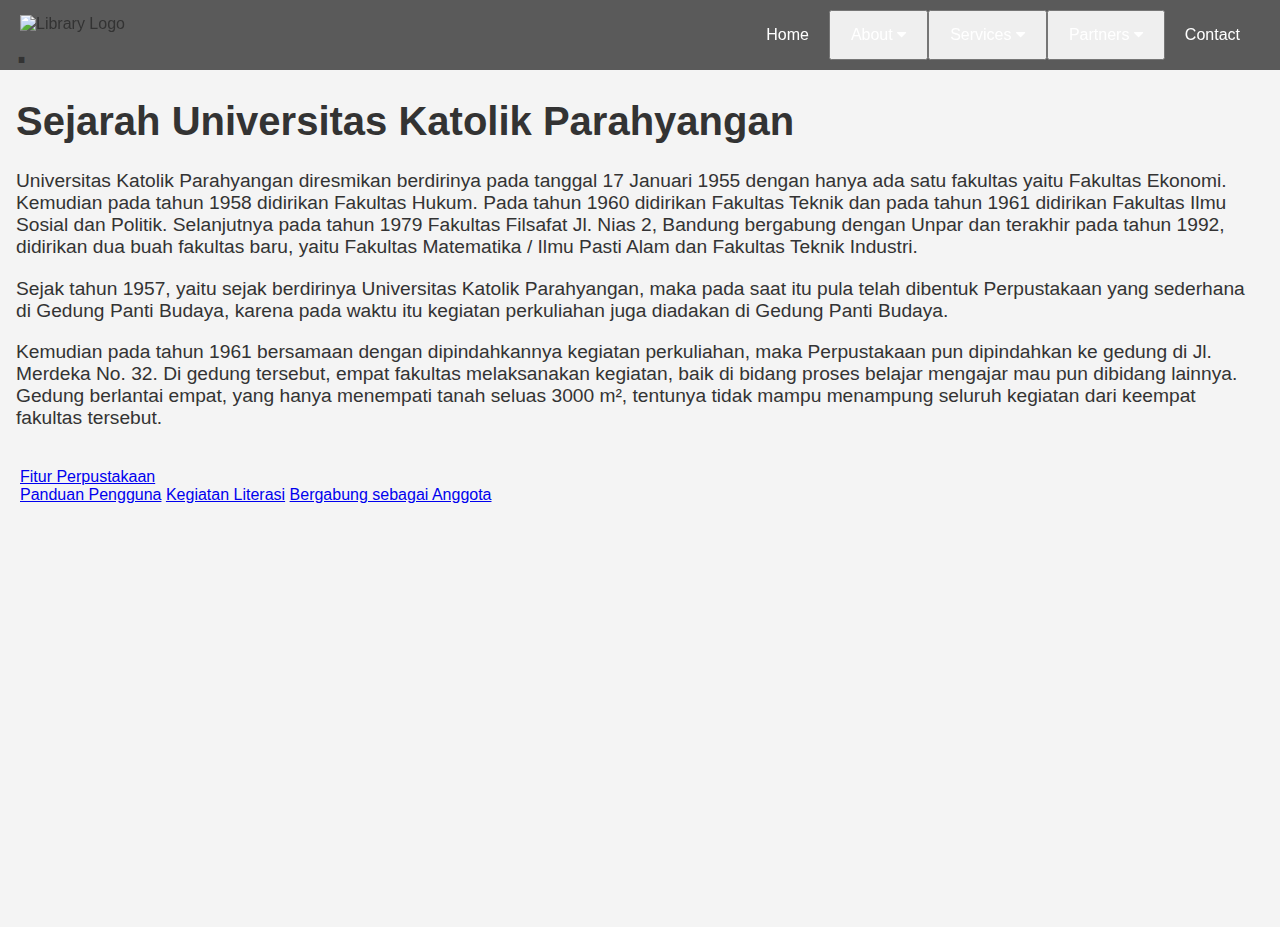
==== index.html @ 8d10e7a2 "Update index.html" ====
<!DOCTYPE html>
<html lang="id">
<head>
    <meta charset="UTF-8">
    <meta name="viewport" content="width=device-width, initial-scale=1.0">
    <title>Navbar Perpustakaan</title>
    
    <!-- Link to FontAwesome icons -->
    <link rel="stylesheet" href="https://cdnjs.cloudflare.com/ajax/libs/font-awesome/4.7.0/css/font-awesome.min.css">
    
    <style>
        body {
            font-family: Arial, sans-serif;
            margin: 0;
            background-color: #f4f4f4;
            color: #333;
            height: 100vh;
            background-image: url('https://img.freepik.com/free-vector/copy-space-bokeh-spring-lights-background_52683-55649.jpg');
            background-size: cover;
            background-position: center;
            background-repeat: no-repeat;
        }

        .navbar {
            display: flex;
            justify-content: space-between;
            align-items: center;
            background-color: rgba(51, 51, 51, 0.8); /* Slight transparency */
            padding: 10px 20px;
            position: fixed;
            top: 0;
            left: 0;
            width: 100%;
            z-index: 100;
            box-sizing: border-box;
        }

        .navbar img {
            height: 40px;
        }

        .navbar-menu {
            display: flex;
            align-items: center;
        }

        .navbar a, .subnavbtn {
            color: white;
            padding: 14px 20px;
            text-decoration: none;
            font-size: 16px;
            display: inline-block;
            text-align: center;
            cursor: pointer;
        }

        .navbar a:hover, .subnavbtn:hover {
            background-color: #575757;
        }

        .subnav {
            position: relative;
            display: inline-block;
        }

        .subnav-content {
            display: none;
            position: absolute;
            background-color: #333;
            min-width: 160px;
            z-index: 1;
            top: 100%;
            left: 0;
            box-shadow: 0px 8px 16px rgba(0, 0, 0, 0.2);
        }

        .subnav-content a {
            color: white;
            padding: 12px 16px;
            text-decoration: none;
            display: block;
        }

        .subnav-content a:hover {
            background-color: #575757;
        }

        .subnav:hover .subnav-content {
            display: block;
        }

        /* Responsive Navbar: Mobile and Small Screens */
        @media screen and (max-width: 768px) {
            .navbar {
                flex-direction: column;
                align-items: flex-start;
            }

            .navbar-menu {
                flex-direction: column;
                width: 100%;
                margin-top: 10px;
                display: none;
            }

            .navbar a, .subnavbtn {
                width: 100%;
                text-align: left;
                padding: 12px 20px;
            }

            .navbar.active .navbar-menu {
                display: flex;
            }

            /* Hamburger Menu Icon */
            .hamburger {
                display: block;
                cursor: pointer;
                font-size: 30px;
                color: white;
            }

            .subnav-content {
                position: static;
                display: none;
                width: 100%;
            }

            .subnav:hover .subnav-content {
                display: block;
            }
        }

        /* Content Styling */
        .content {
            color: white;
            text-align: center;
            padding: 50px;
            background: rgba(0, 0, 0, 0.5);
            border-radius: 10px;
            max-width: 600px;
            margin: 0 auto;
            position: relative;
            top: 50%;
            transform: translateY(-50%);
        }

        h1 {
            font-size: 2.5em;
        }

        p {
            font-size: 1.2em;
        }
    </style>
</head>
<body>

<!-- Navbar -->
<div class="navbar">
    <!-- Logo -->
    <img src="https://library.unpar.ac.id/images/default/logo.png" alt="Library Logo">

    <!-- Menu items container -->
    <div class="navbar-menu">
        <!-- Menu links -->
        <a href="#home">Home</a>

        <!-- About Dropdown -->
        <div class="subnav">
            <button class="subnavbtn">About <i class="fa fa-caret-down"></i></button>
            <div class="subnav-content">
                <a href="#company">Company</a>
                <a href="#team">Team</a>
                <a href="#careers">Careers</a>
            </div>
        </div>

        <!-- Services Dropdown -->
        <div class="subnav">
            <button class="subnavbtn">Services <i class="fa fa-caret-down"></i></button>
            <div class="subnav-content">
                <a href="modul1.html">Bring</a>
                <a href="#deliver">Deliver</a>
                <a href="#package">Package</a>
                <a href="#express">Express</a>
            </div>
        </div>

        <!-- Partners Dropdown -->
        <div class="subnav">
            <button class="subnavbtn">Partners <i class="fa fa-caret-down"></i></button>
            <div class="subnav-content">
                <a href="modul1.html">modul 1</a>
                <a href="#link2">Link 2</a>
                <a href="#link3">Link 3</a>
                <a href="#link4">Link 4</a>
                <a href="modul5.html">modul 5</a>
                <a href="modul6.html">modul 6</a>
                <a href="#link7">Link 7</a>
                <a href="modul2.html">Link 8</a>
            </div>
        </div>

        <!-- Contact Link -->
        <a href="#contact">Contact</a>
    </div>
</div>
</body>
</html>








<html lang="id">
<!-- Page Content -->
<div style="padding:0 16px">
    <h1>.</h1>
     <h1>Sejarah Universitas Katolik Parahyangan</h1>

    <p>Universitas Katolik Parahyangan diresmikan berdirinya pada tanggal 17 Januari 1955 dengan hanya ada satu fakultas yaitu Fakultas Ekonomi. Kemudian pada tahun 1958 didirikan Fakultas Hukum. Pada tahun 1960 didirikan Fakultas Teknik dan pada tahun 1961 didirikan Fakultas Ilmu Sosial dan Politik. Selanjutnya pada tahun 1979 Fakultas Filsafat Jl. Nias 2, Bandung bergabung dengan Unpar dan terakhir pada tahun 1992, didirikan dua buah fakultas baru, yaitu Fakultas Matematika / Ilmu Pasti Alam dan Fakultas Teknik Industri.</p>

    <p>Sejak tahun 1957, yaitu sejak berdirinya Universitas Katolik Parahyangan, maka pada saat itu pula telah dibentuk Perpustakaan yang sederhana di Gedung Panti Budaya, karena pada waktu itu kegiatan perkuliahan juga diadakan di Gedung Panti Budaya.</p>

    <p>Kemudian pada tahun 1961 bersamaan dengan dipindahkannya kegiatan perkuliahan, maka Perpustakaan pun dipindahkan ke gedung di Jl. Merdeka No. 32. Di gedung tersebut, empat fakultas melaksanakan kegiatan, baik di bidang proses belajar mengajar mau pun dibidang lainnya. Gedung berlantai empat, yang hanya menempati tanah seluas 3000 m², tentunya tidak mampu menampung seluruh kegiatan dari keempat fakultas tersebut.</p>
</div>

<!-- Bootstrap Dropdown for other library features -->
<div class="dropdown show" style="padding: 20px;">
    <a class="btn btn-secondary dropdown-toggle" href="#" role="button" id="dropdownMenuLink" data-toggle="dropdown" aria-haspopup="true" aria-expanded="false">
        Fitur Perpustakaan
    </a>
    <div class="dropdown-menu" aria-labelledby="dropdownMenuLink">
        <a class="dropdown-item" href="#">Panduan Pengguna</a>
        <a class="dropdown-item" href="#">Kegiatan Literasi</a>
        <a class="dropdown-item" href="#">Bergabung sebagai Anggota</a>
    </div>
</div>

<!-- Bootstrap JS and dependencies -->
<script src="https://code.jquery.com/jquery-3.5.1.slim.min.js"></script>
<script src="https://cdn.jsdelivr.net/npm/@popperjs/core@2.9.2/dist/umd/popper.min.js"></script>
<script src="https://stackpath.bootstrapcdn.com/bootstrap/4.5.2/js/bootstrap.min.js"></script>

</body>
</html>
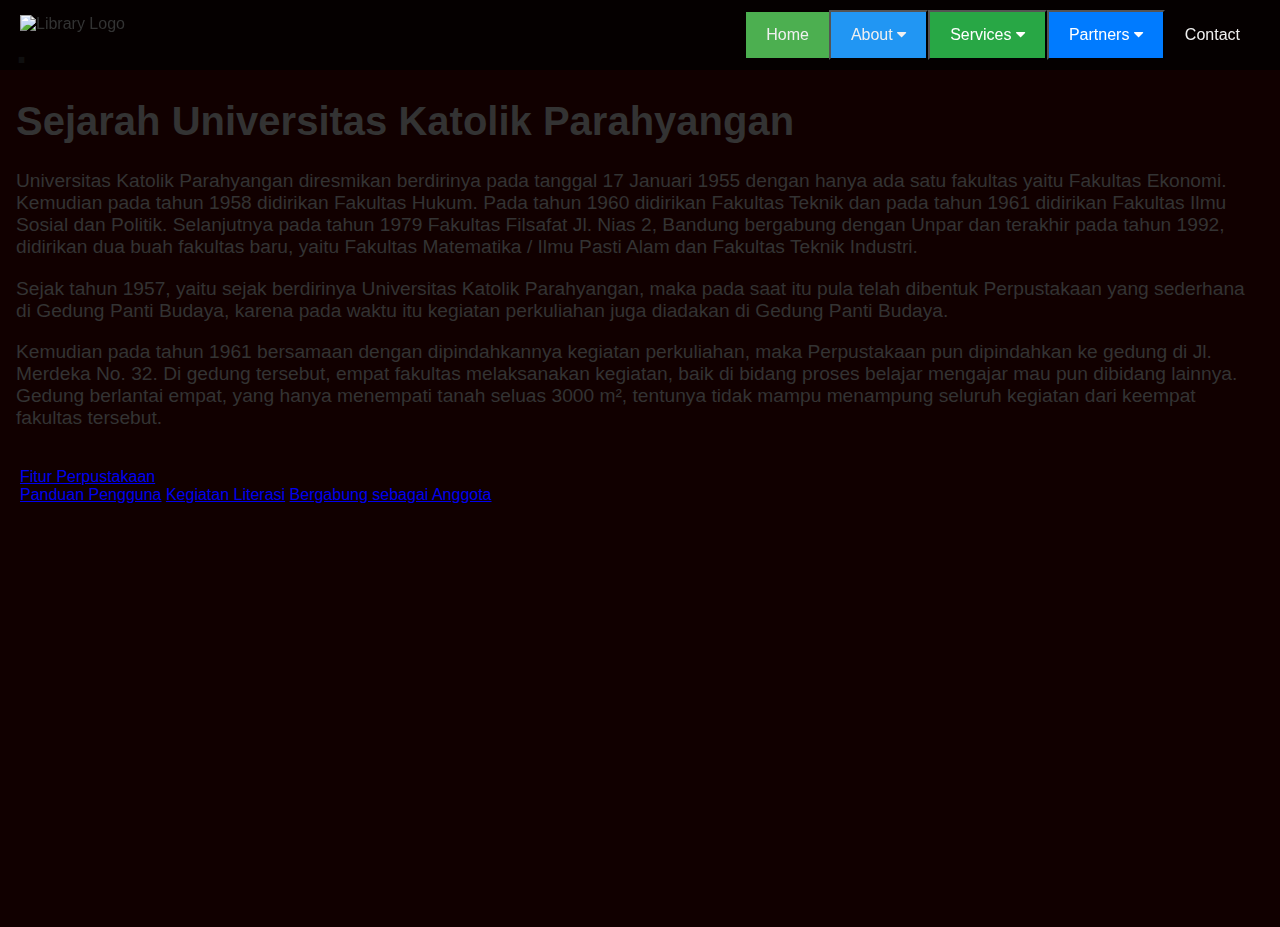
==== commit 95623456: "Rename index.php to index.html" ====
--- a/index.html
+++ b/index.html
@@ -12,7 +12,7 @@
         body {
             font-family: Arial, sans-serif;
             margin: 0;
-            background-color: #f4f4f4;
+            background-color: #110000;
             color: #333;
             height: 100vh;
             background-image: url('https://img.freepik.com/free-vector/copy-space-bokeh-spring-lights-background_52683-55649.jpg');
@@ -25,7 +25,7 @@
             display: flex;
             justify-content: space-between;
             align-items: center;
-            background-color: rgba(51, 51, 51, 0.8); /* Slight transparency */
+            background-color: rgba(0, 0, 0, 0.7);
             padding: 10px 20px;
             position: fixed;
             top: 0;
@@ -45,17 +45,18 @@
         }
 
         .navbar a, .subnavbtn {
-            color: white;
+            color: #f0f0f0;
             padding: 14px 20px;
             text-decoration: none;
             font-size: 16px;
             display: inline-block;
             text-align: center;
             cursor: pointer;
+            transition: background-color 0.3s;
         }
 
         .navbar a:hover, .subnavbtn:hover {
-            background-color: #575757;
+            background-color: rgba(255, 255, 255, 0.2);
         }
 
         .subnav {
@@ -66,7 +67,7 @@
         .subnav-content {
             display: none;
             position: absolute;
-            background-color: #333;
+            background-color: rgba(51, 51, 51, 0.9);
             min-width: 160px;
             z-index: 1;
             top: 100%;
@@ -75,21 +76,21 @@
         }
 
         .subnav-content a {
-            color: white;
             padding: 12px 16px;
             text-decoration: none;
             display: block;
+            color: #f0f0f0;
+            transition: background-color 0.3s;
         }
 
         .subnav-content a:hover {
-            background-color: #575757;
+            background-color: rgba(255, 255, 255, 0.2);
         }
 
         .subnav:hover .subnav-content {
             display: block;
         }
 
-        /* Responsive Navbar: Mobile and Small Screens */
         @media screen and (max-width: 768px) {
             .navbar {
                 flex-direction: column;
@@ -113,7 +114,6 @@
                 display: flex;
             }
 
-            /* Hamburger Menu Icon */
             .hamburger {
                 display: block;
                 cursor: pointer;
@@ -132,7 +132,6 @@
             }
         }
 
-        /* Content Styling */
         .content {
             color: white;
             text-align: center;
@@ -153,80 +152,107 @@
         p {
             font-size: 1.2em;
         }
+
+        .nav-item.home {
+            background-color: #4CAF50; /* Green */
+        }
+
+        .subnavbtn.about {
+            background-color: #2196F3; /* Blue */
+        }
+
+        .subnav-item.company {
+            background-color: #FF9800; /* Orange */
+        }
+
+        .subnav-item.team {
+            background-color: #9C27B0; /* Purple */
+        }
+
+        .subnav-item.careers {
+            background-color: #F44336; /* Red */
+        }
+
+        .navbar a, .subnavbtn {
+            color: #f0f0f0;
+            padding: 14px 20px;
+            text-decoration: none;
+            font-size: 16px;
+            display: inline-block;
+            text-align: center;
+            cursor: pointer;
+            transition: background-color 0.3s;
+        }
+
+        .navbar a:hover, .subnavbtn:hover, .subnav-content a:hover {
+            opacity: 0.8; /* Slightly change opacity on hover */
+        }
+
+        .subnavbtn.services {
+            background-color: #28a745; /* Green */
+            color: white;
+        }
+
+        .subnavbtn.partners {
+            background-color: #007bff; /* Blue */
+            color: white;
+        }
+
+        .subnav-content .subnav-item {
+            background-color: #343a40; /* Dark Gray */
+            color: #f0f0f0;
+        }
+
+        .subnav-content .subnav-item:hover {
+            background-color: rgba(255, 255, 255, 0.2); /* Lighten on hover */
+        }
     </style>
 </head>
 <body>
 
 <!-- Navbar -->
 <div class="navbar">
-    <!-- Logo -->
     <img src="https://library.unpar.ac.id/images/default/logo.png" alt="Library Logo">
-
-    <!-- Menu items container -->
     <div class="navbar-menu">
-        <!-- Menu links -->
-        <a href="#home">Home</a>
-
-        <!-- About Dropdown -->
+        <a class="nav-item home" href="index.html">Home</a>
         <div class="subnav">
-            <button class="subnavbtn">About <i class="fa fa-caret-down"></i></button>
+            <button class="subnavbtn about">About <i class="fa fa-caret-down"></i></button>
             <div class="subnav-content">
-                <a href="#company">Company</a>
-                <a href="#team">Team</a>
-                <a href="#careers">Careers</a>
+                <a class="subnav-item company" href="#company">Company</a>
+                <a class="subnav-item team" href="#team">Team</a>
+                <a class="subnav-item careers" href="#careers">Careers</a>
             </div>
         </div>
-
-        <!-- Services Dropdown -->
         <div class="subnav">
-            <button class="subnavbtn">Services <i class="fa fa-caret-down"></i></button>
+            <button class="subnavbtn services">Services <i class="fa fa-caret-down"></i></button>
             <div class="subnav-content">
-                <a href="modul1.html">Bring</a>
-                <a href="#deliver">Deliver</a>
-                <a href="#package">Package</a>
-                <a href="#express">Express</a>
+                <a class="subnav-item bring" href="tabel-login.html">Bring</a>
+                <a class="subnav-item deliver" href="buku perpustakaan.html">Deliver</a>
             </div>
         </div>
-
-        <!-- Partners Dropdown -->
         <div class="subnav">
-            <button class="subnavbtn">Partners <i class="fa fa-caret-down"></i></button>
+            <button class="subnavbtn partners">Partners <i class="fa fa-caret-down"></i></button>
             <div class="subnav-content">
-                <a href="modul1.html">modul 1</a>
-                <a href="#link2">Link 2</a>
-                <a href="#link3">Link 3</a>
-                <a href="#link4">Link 4</a>
-                <a href="modul5.html">modul 5</a>
-                <a href="modul6.html">modul 6</a>
-                <a href="#link7">Link 7</a>
-                <a href="modul2.html">Link 8</a>
+                <a class="subnav-item modul1" href="modul1.html">modul 1</a>
+                <a class="subnav-item modul2" href="modul2.html">modul 2</a>
+                <a class="subnav-item modul3" href="modul3.html">modul 3</a>
+                <a class="subnav-item modul4" href="modulA.html">modul 4</a>
+                <a class="subnav-item modul5" href="modul5.html">modul 5</a>
+                <a class="subnav-item modul6" href="modul6.html">modul 6</a>
+                <a class="subnav-item modul7" href="modul7.html">modul 7</a>
+                <a class="subnav-item modul8" href="modul8.html">modul 8</a>
             </div>
         </div>
-
-        <!-- Contact Link -->
         <a href="#contact">Contact</a>
     </div>
 </div>
-</body>
-</html>
-
-
-
-
-
-
-
-
-<html lang="id">
+
 <!-- Page Content -->
 <div style="padding:0 16px">
     <h1>.</h1>
-     <h1>Sejarah Universitas Katolik Parahyangan</h1>
-
+    <h1>Sejarah Universitas Katolik Parahyangan</h1>
     <p>Universitas Katolik Parahyangan diresmikan berdirinya pada tanggal 17 Januari 1955 dengan hanya ada satu fakultas yaitu Fakultas Ekonomi. Kemudian pada tahun 1958 didirikan Fakultas Hukum. Pada tahun 1960 didirikan Fakultas Teknik dan pada tahun 1961 didirikan Fakultas Ilmu Sosial dan Politik. Selanjutnya pada tahun 1979 Fakultas Filsafat Jl. Nias 2, Bandung bergabung dengan Unpar dan terakhir pada tahun 1992, didirikan dua buah fakultas baru, yaitu Fakultas Matematika / Ilmu Pasti Alam dan Fakultas Teknik Industri.</p>
-
     <p>Sejak tahun 1957, yaitu sejak berdirinya Universitas Katolik Parahyangan, maka pada saat itu pula telah dibentuk Perpustakaan yang sederhana di Gedung Panti Budaya, karena pada waktu itu kegiatan perkuliahan juga diadakan di Gedung Panti Budaya.</p>
-
     <p>Kemudian pada tahun 1961 bersamaan dengan dipindahkannya kegiatan perkuliahan, maka Perpustakaan pun dipindahkan ke gedung di Jl. Merdeka No. 32. Di gedung tersebut, empat fakultas melaksanakan kegiatan, baik di bidang proses belajar mengajar mau pun dibidang lainnya. Gedung berlantai empat, yang hanya menempati tanah seluas 3000 m², tentunya tidak mampu menampung seluruh kegiatan dari keempat fakultas tersebut.</p>
 </div>
 
